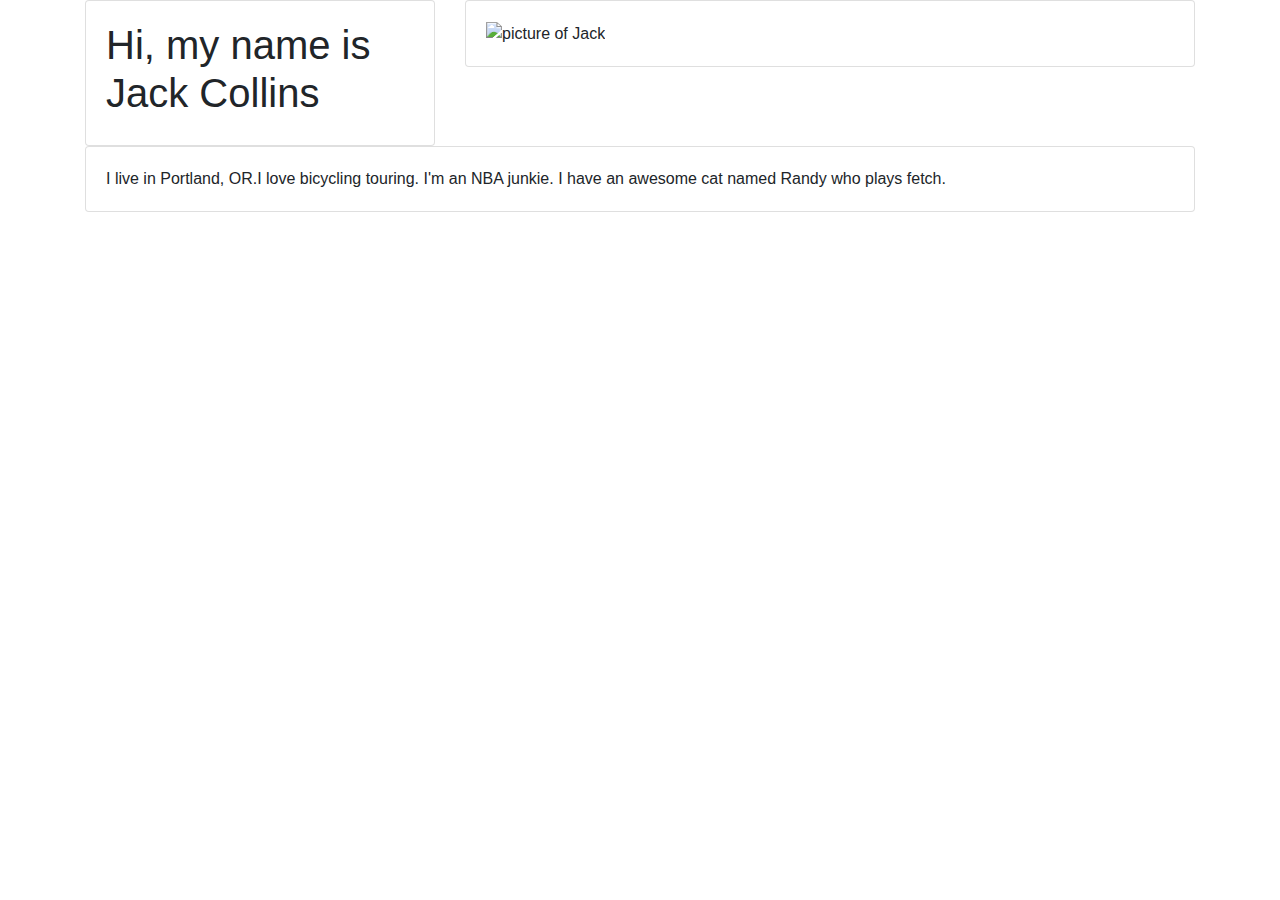
==== index.html @ 7f774f3a "add header with name, picture, and short bio" ====
<!DOCTYPE html>
<html lang="en" dir="ltr">
  <head>
    <meta charset="utf-8">
    <link rel="stylesheet" href="../css/bootstrap.css" type="text/css">
    <link rel="stylesheet" href="../css/styles.css" type="text/css">
    <title>Jaypeejay</title>
  </head>


  <body>

  <div class="container">
    <div class="row">

        <div class="col-md-4">
           <div class="card card-default">
             <div class="card-body">
              <h1>Hi, my name is Jack Collins</h1>
            </div>
          </div>
        </div>

      <div class=col-md-8>
        <div class="card card-default">
          <div class="card-body">
            <img src="../imgs/profile-picture.jpg" alt="picture of Jack" height="300" width="300">
          </div>
        </div>
      </div>

    </div>

    <div class="row">

      <div class="col-md-12">
        <div class="card card-default">
          <div class="card-body">
            I live in Portland, OR.I love bicycling touring. I'm an NBA junkie. I have an awesome cat named Randy who plays fetch.
          </div>
        </div>
      </div>

    </div>








  </body>
</html>
---- css/styles.css ----
.col-md-8 {
  float: right;
}
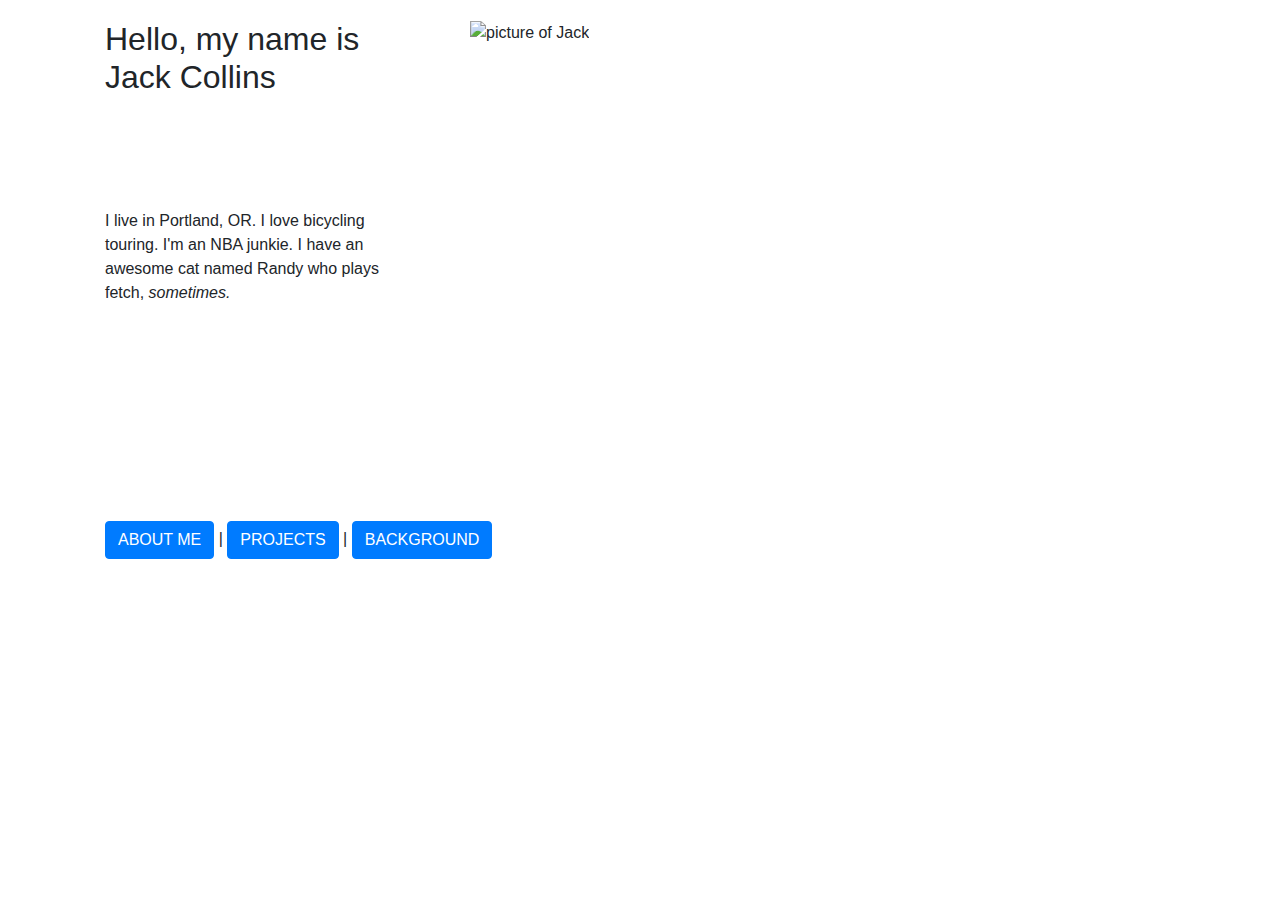
==== commit 992fec9f: "improve card arrangement, add links to about-me.html, background.html, projects.html" ====
--- a/index.html
+++ b/index.html
@@ -16,12 +16,12 @@
         <div class="col-md-4">
            <div class="card card-default">
              <div class="card-body">
-              <h1>Hi, my name is Jack Collins</h1>
+              <h2>Hello, my name is Jack Collins</h2>
             </div>
           </div>
         </div>
 
-      <div class=col-md-8>
+      <div class=col-md-2-offset-6>
         <div class="card card-default">
           <div class="card-body">
             <img src="../imgs/profile-picture.jpg" alt="picture of Jack" height="300" width="300">
@@ -32,11 +32,51 @@
     </div>
 
     <div class="row">
+      <div class=col-md-12>
+        <div class="card card-default">
+          <p>
+            </br>
+            </br>
+          </p>
+        </div>
+      </div>
+    </div>
+
+
+    <div class="row">
+
+      <div class="col-md-4">
+        <div class="card card-default" >
+          <div class="card-body">
+            <p>I live in Portland, OR. I love bicycling touring. I'm an NBA junkie. I have an awesome cat named Randy who plays fetch, <em>sometimes.</em></p>
+          </div>
+        </div>
+      </div>
+
+    </div>
+
+    <div class="row">
+      <div class=col-md-12>
+        <div class="card card-default">
+          <p>
+            </br>
+            </br>
+            </br>
+            </br>
+            </br>
+            </br>
+          </p>
+        </div>
+      </div>
+    </div>
+
+    <div class="row">
 
       <div class="col-md-12">
         <div class="card card-default">
           <div class="card-body">
-            I live in Portland, OR.I love bicycling touring. I'm an NBA junkie. I have an awesome cat named Randy who plays fetch.
+
+            <a href="about-me.html" class="btn btn-primary">ABOUT ME</a> | <a href="projects.html" class="btn btn-primary">PROJECTS</a> | <a href="background.html" class="btn btn-primary">BACKGROUND</a>
           </div>
         </div>
       </div>
--- a/css/styles.css
+++ b/css/styles.css
@@ -1,3 +1,3 @@
-.col-md-8 {
-  float: right;
+.card {
+  border-width: 0px;
 }
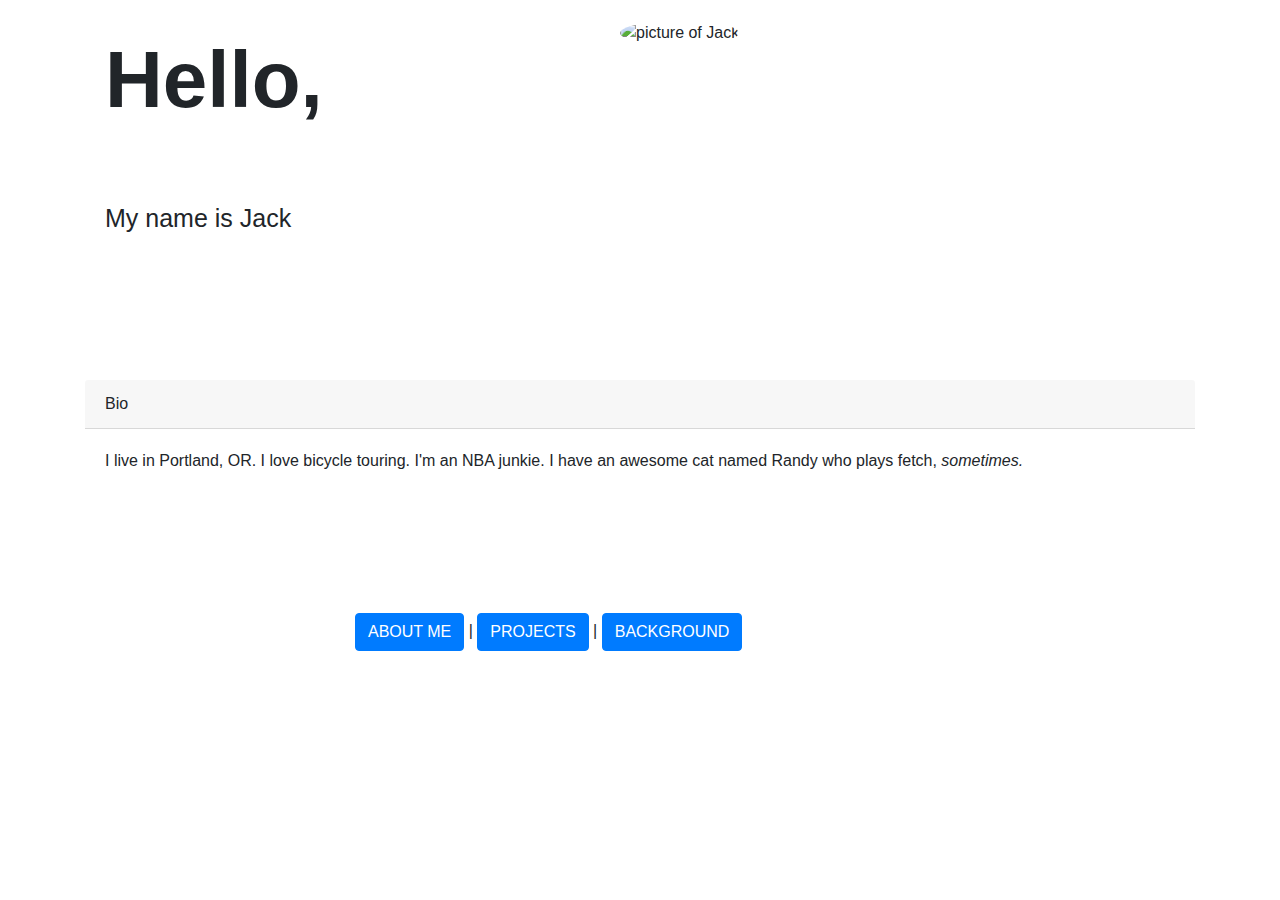
==== commit 25aa2c59: "improve homepage styling" ====
--- a/index.html
+++ b/index.html
@@ -3,8 +3,8 @@
   <head>
     <meta charset="utf-8">
     <link rel="stylesheet" href="../css/bootstrap.css" type="text/css">
-    <link rel="stylesheet" href="../css/styles.css" type="text/css">
-    <title>Jaypeejay</title>
+    <link rel="stylesheet" href="css/styles.css" type="text/css">
+    <title>Jack Collins</title>
   </head>
 
 
@@ -14,15 +14,17 @@
     <div class="row">
 
         <div class="col-md-4">
-           <div class="card card-default">
+           <div class="card card-default" id="name-card">
              <div class="card-body">
-              <h2>Hello, my name is Jack Collins</h2>
+              <strong>Hello,</strong>
+              </br>
+              <span class="name-font">My name is Jack</span>
             </div>
           </div>
         </div>
 
       <div class=col-md-2-offset-6>
-        <div class="card card-default">
+        <div class="card card-default" id="homepage-picture">
           <div class="card-body">
             <img src="../imgs/profile-picture.jpg" alt="picture of Jack" height="300" width="300">
           </div>
@@ -31,50 +33,35 @@
 
     </div>
 
-    <div class="row">
-      <div class=col-md-12>
-        <div class="card card-default">
-          <p>
-            </br>
-            </br>
-          </p>
-        </div>
-      </div>
-    </div>
+
 
 
     <div class="row">
 
-      <div class="col-md-4">
-        <div class="card card-default" >
-          <div class="card-body">
-            <p>I live in Portland, OR. I love bicycling touring. I'm an NBA junkie. I have an awesome cat named Randy who plays fetch, <em>sometimes.</em></p>
-          </div>
+      <div class="col-md-12">
+        <div class="card card-default" id="homepage-bio" >
+            <div class="card-header">
+              Bio
+            </div>
+              <div class="card-body">
+
+
+            I live in Portland, OR. I love bicycle touring. I'm an NBA junkie. I have an awesome cat named Randy who plays fetch, <em>sometimes.</em>
+
+
+            </div>
         </div>
       </div>
 
     </div>
 
-    <div class="row">
-      <div class=col-md-12>
-        <div class="card card-default">
-          <p>
-            </br>
-            </br>
-            </br>
-            </br>
-            </br>
-            </br>
-          </p>
-        </div>
-      </div>
-    </div>
+
 
     <div class="row">
 
       <div class="col-md-12">
-        <div class="card card-default">
-          <div class="card-body">
+        <div class="card card-default" id="homepage-links">
+          <div class="card-body" >
 
             <a href="about-me.html" class="btn btn-primary">ABOUT ME</a> | <a href="projects.html" class="btn btn-primary">PROJECTS</a> | <a href="background.html" class="btn btn-primary">BACKGROUND</a>
           </div>
--- a/css/styles.css
+++ b/css/styles.css
@@ -1,3 +1,31 @@
+img {
+  border-radius: 50%;
+}
+
 .card {
+  margin-bottom: 100px;
+}
+
+#name-card {
+  font-family: sans-serif;
+  font-size: 5em;
   border-width: 0px;
 }
+
+.name-font {
+  font-size: 25px;
+}
+
+#homepage-picture {
+  border-width: 0px;
+  margin-left: 150px;
+}
+
+#homepage-bio {
+  border-width: 0;
+}
+#homepage-links {
+  border-width: 0px;
+  padding-left: 250px;
+  padding-right: 250px;
+}
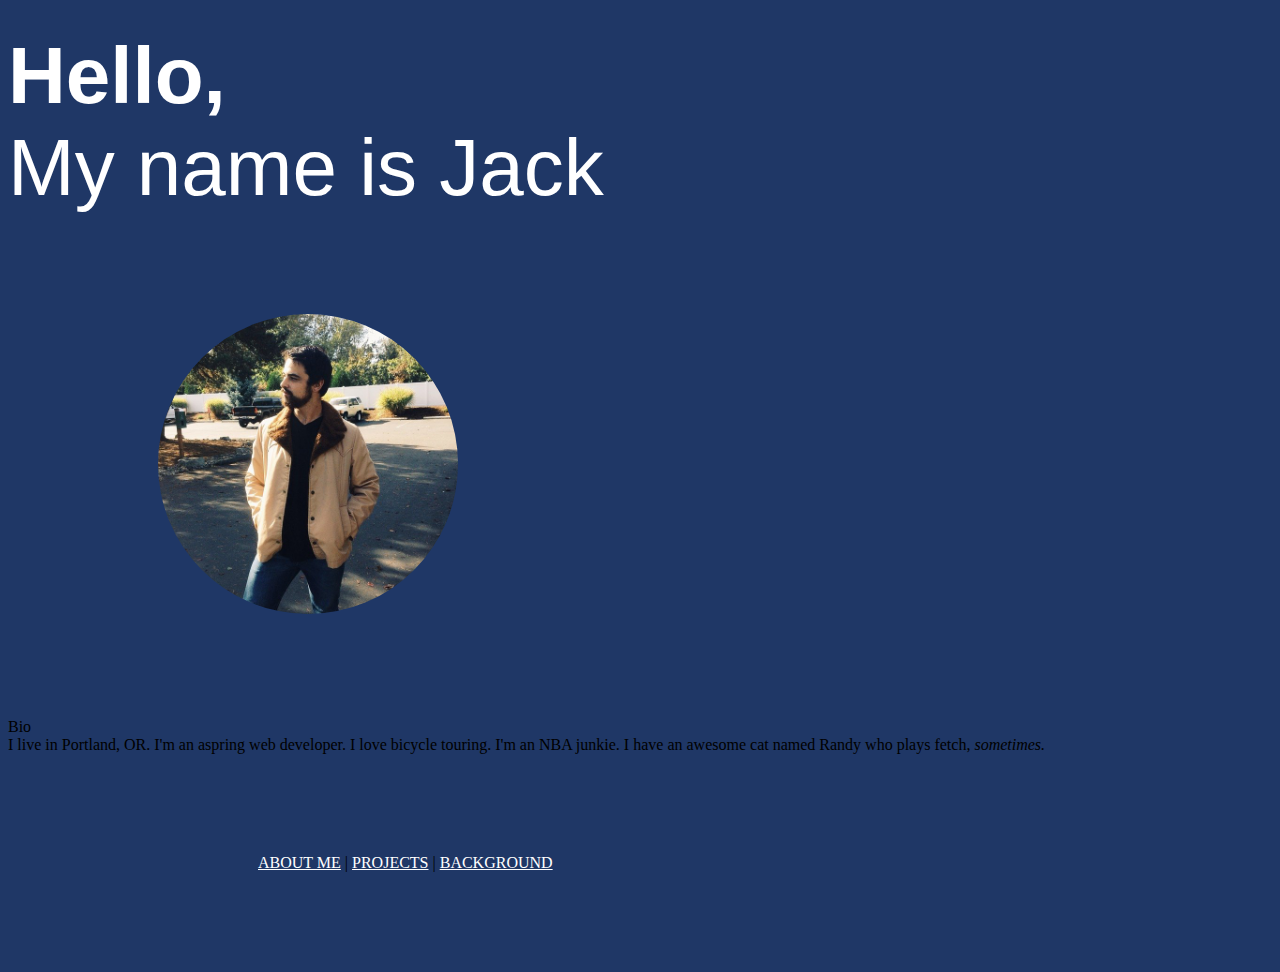
==== commit 1ec3c479: "changed bootsrap link to CDN to allow https to show on gh-pages" ====
--- a/index.html
+++ b/index.html
@@ -2,7 +2,8 @@
 <html lang="en" dir="ltr">
   <head>
     <meta charset="utf-8">
-    <link rel="stylesheet" href="../css/bootstrap.css" type="text/css">
+    <link rel="stylesheet" href="https://stackpath.bootstrapcdn.com/bootstrap/4.2.1/css/bootstrap.min.css" integrity="sha384-GJzZqFGwb1QTTN6wy59ffF1BuGJpLSa9DkKMp0DgiMDm4iYMj70gZWKYbI706tWS" crossorigin="anonymous">
+
     <link rel="stylesheet" href="css/styles.css" type="text/css">
     <title>Jack Collins</title>
   </head>
@@ -18,15 +19,15 @@
              <div class="card-body">
               <strong>Hello,</strong>
               </br>
-              <span class="name-font">My name is Jack</span>
+              <span class="text-muted">My name is Jack</span>
             </div>
           </div>
         </div>
 
       <div class=col-md-2-offset-6>
-        <div class="card card-default" id="homepage-picture">
+        <div class="card card-default" id="homepage-picture-card">
           <div class="card-body">
-            <img src="../imgs/profile-picture.jpg" alt="picture of Jack" height="300" width="300">
+            <img id="homepage-picture" src="imgs/profile-picture.jpg" alt="picture of Jack" height="300" width="300">
           </div>
         </div>
       </div>
@@ -46,7 +47,7 @@
               <div class="card-body">
 
 
-            I live in Portland, OR. I love bicycle touring. I'm an NBA junkie. I have an awesome cat named Randy who plays fetch, <em>sometimes.</em>
+            I live in Portland, OR. I'm an aspring web developer. I love bicycle touring. I'm an NBA junkie. I have an awesome cat named Randy who plays fetch, <em>sometimes.</em>
 
 
             </div>
--- a/css/styles.css
+++ b/css/styles.css
@@ -1,5 +1,15 @@
-img {
+body {
+  background-color: #1f3766;
+}
+
+#homepage-picture {
   border-radius: 50%;
+  margin-left: 150px;
+}
+
+#homepage-picture-card {
+  background-color: #1f3766;
+  border-width: 0px;
 }
 
 .card {
@@ -7,18 +17,15 @@
 }
 
 #name-card {
+  background-color: #1f3766;
   font-family: sans-serif;
+  color: white;
   font-size: 5em;
   border-width: 0px;
 }
 
 .name-font {
   font-size: 25px;
-}
-
-#homepage-picture {
-  border-width: 0px;
-  margin-left: 150px;
 }
 
 #homepage-bio {
@@ -29,3 +36,72 @@
   padding-left: 250px;
   padding-right: 250px;
 }
+
+.card-group {
+  padding: 10px;
+}
+
+.about-me-pictures {
+  border-radius: 8px;
+}
+
+#about-me-pictures-card {
+  border-width: 0;
+
+}
+
+#about-me-card {
+  border-width: 0;
+
+}
+
+.card.about-me-pictures-card {
+  border-width: 0;
+}
+
+#pictures-card {
+  margin-top: 300px;
+
+}
+
+.container {
+  margin-top: 30px;
+}
+
+
+
+.row h1 {
+  color: white;
+}
+
+
+.row p {
+  color: white;
+}
+
+a:link {
+  color: white;
+}
+
+
+a:visited {
+  color: white;
+}
+
+
+a:hover {
+  color: hotpink;
+}
+
+
+a:active {
+  color: white;
+}
+
+ol {
+  color: white;
+}
+
+ul {
+  color: white; 
+}
